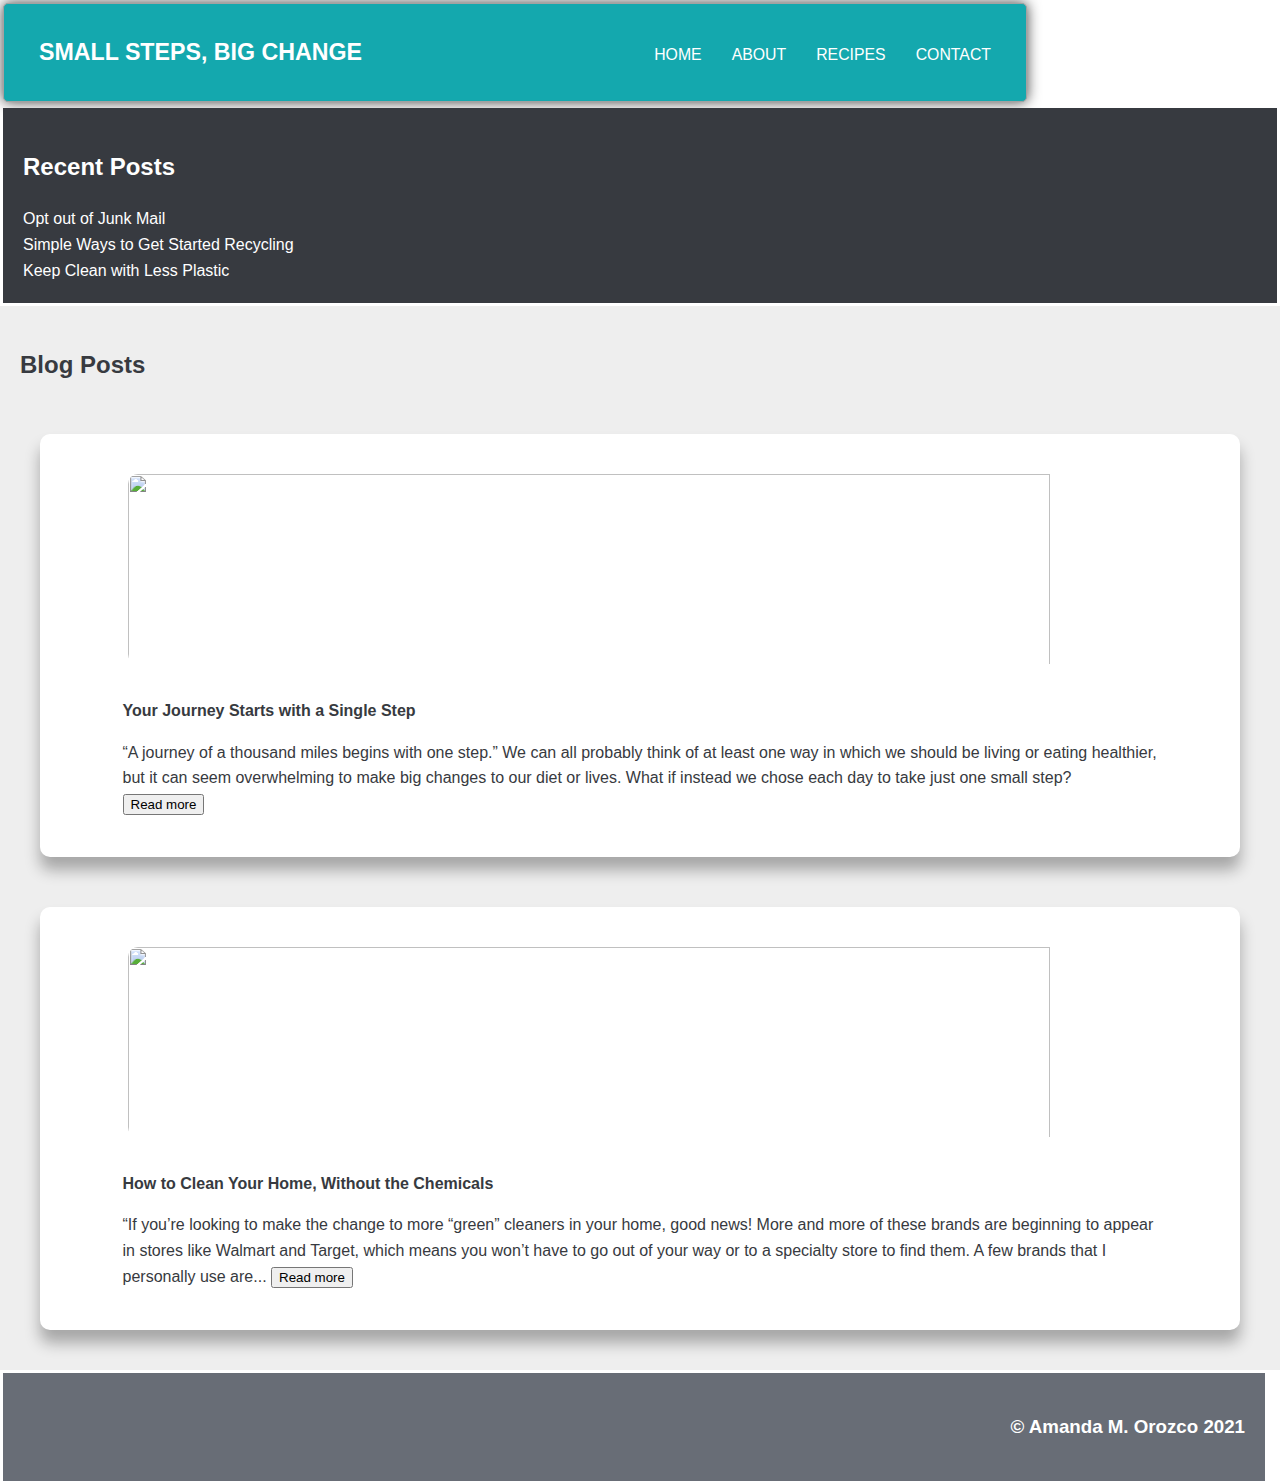
==== index.html @ eb7f387c "Initial commit" ====
<!DOCTYPE html>
<html>
<head>
  <meta charset="utf-8" />
  <title>Small Steps, Big Change</title>
  <meta name="description" content="Example" />
  <link rel="preconnect" href="https://fonts.googleapis.com">
  <link rel="preconnect" href="https://fonts.gstatic.com" crossorigin>
  <link href="https://fonts.googleapis.com/css2?family=Open+Sans:wght@300&display=swap" rel="stylesheet">
  <link href="style.css" rel="stylesheet" />
</head>
<body>
  <div class= "container">
    <div class="button"></div>
    <div class="header">
<!--       <h1>Small Steps, Big Change</h1> -->
      <h1 class="logo"><a href="#">Small Steps, Big Change</a></h1>
      <ul class="main-nav">
          <li><a href="#">Home</a></li>
          <li><a href="#">About</a></li>
          <li><a href="#">Recipes</a></li>
          <li><a href="https://docs.google.com/forms/d/e/1FAIpQLSd3xajaAPLO5ScTUN7aZpJiikQOSHIYeUILpxRYjlCHyStw1g/viewform">Contact</a></li>
      </ul>
    </div>
    <div class="sidebar">
      <h2>Recent Posts</h2>
      <ul>
        <li>Opt out of Junk Mail</li>
        <li>Simple Ways to Get Started Recycling</li>
        <li>Keep Clean with Less Plastic</li>
    </div>
    <div class="content">
      <h2>Blog Posts</h2>
      <div class="card">
        <div class="post">
          <img class="post-image" src="https://images.pexels.com/photos/631986/pexels-photo-631986.jpeg?auto=compress&cs=tinysrgb&dpr=2&h=750&w=1260"/>
          <div class="post-content">
            <p class="post-header">
              <a href="#">Your Journey Starts with a Single Step</a>
            </p>
            <p class="post-text">“A journey of a thousand miles begins with one step.” We can all probably think of at least one way in which we should be living or eating healthier, but it can seem overwhelming to make big changes to our diet or lives. What if instead we chose each day to take just one small step? <button>Read more</button>
            </p>
          </div>
        </div>
      </div>
      <div class="card">
        <div class="post">
          <img class="post-image" src="https://images.pexels.com/photos/545013/pexels-photo-545013.jpeg?auto=compress&cs=tinysrgb&dpr=2&h=750&w=1260"/>
          <div class="post-content">
            <p class="post-header">
              <a href="#">How to Clean Your Home, Without the Chemicals</a>
            </p>
            <p class="post-text">“If you’re looking to make the change to more “green” cleaners in your home, good news!  More and more of these brands are beginning to appear in stores like Walmart and Target, which means you won’t have to go out of your way or to a specialty store to find them.  A few brands that I personally use are... <button>Read more</button>
            </p>
          </div>
        </div>
      </div>
    </div>
    <div class="footer">
      <h3>© Amanda M. Orozco 2021</h3>
    </div>
  </div>
</body>
</html>
---- style.css ----
/* Import files */

@import "nav-bar.css";

@import "share-buttons.css";

@import "author-info.css";

* {
  box-sizing: border-box;
}

body {
  font-family: "Montserrat", sans-serif;
  line-height: 1.6;
  margin: 0;
  min-height: 100vh;
}

ul {
  margin: 0;
  padding: 0;
  list-style: none;
}

a {
  text-decoration: none;
  color: #373a40;
}

.logo {
  margin: 0;
  font-size: 1.45em;
}

/* Layout and Styling */

.container {
  display: grid;
  grid-template-rows: repeat(4);
  grid-template-columns: 1fr;
  grid-template-areas:
    "hd"
    "sd"
    "main"
    "ft";
}

.header {
  grid-area: hd;
  background: #14a8ae;
  color: #ffffff;
  margin: 3px;
  padding: 20px;
}

.sidebar {
  display: grid;
  grid-area: sd;
  background: #373a40;
  color: #ffffff;
  margin: 3px;
  padding: 20px;
}

.content {
  display: grid;
  grid-area: main;
  background: #eeeeee;
  color: #373a40;
  padding: 20px;
}

.footer {
  grid-area: ft;
  background: #686d76;
  color: #ffffff;
  margin: 3px;
  padding: 20px;
  text-align: right;
  margin-right: 15px;
}

.navigation {
  height: 100px;
}

.title {
  position: absolute;
  padding-left: 20px;
  text-transform: uppercase;
  font-size: 1.4em;
}

/* Blog post card */

.card {
  border-radius: 10px;
  margin-left: 20px;
  margin-right: 20px;
  margin-top: 30px;
  margin-bottom: 20px;
  background: rgb(255, 255, 255);
  box-shadow: 0 13px 15px rgba(0, 0, 0, 0.3);
}

.post-image {
  margin-top: 10px;
  padding: 5px;
  width: 90%;
  height: 200px;
  border-radius: 15px;
  text-align: left;
  margin-left: 5%;
  object-fit: cover;
}

.post-text {
  text-align: left;
  margin-left: 5%;
  margin-right: 5%;
}

.post-header {
  text-align: left;
  margin-left: 5%;
  margin-right: 5%;
  font-weight: bold;
}
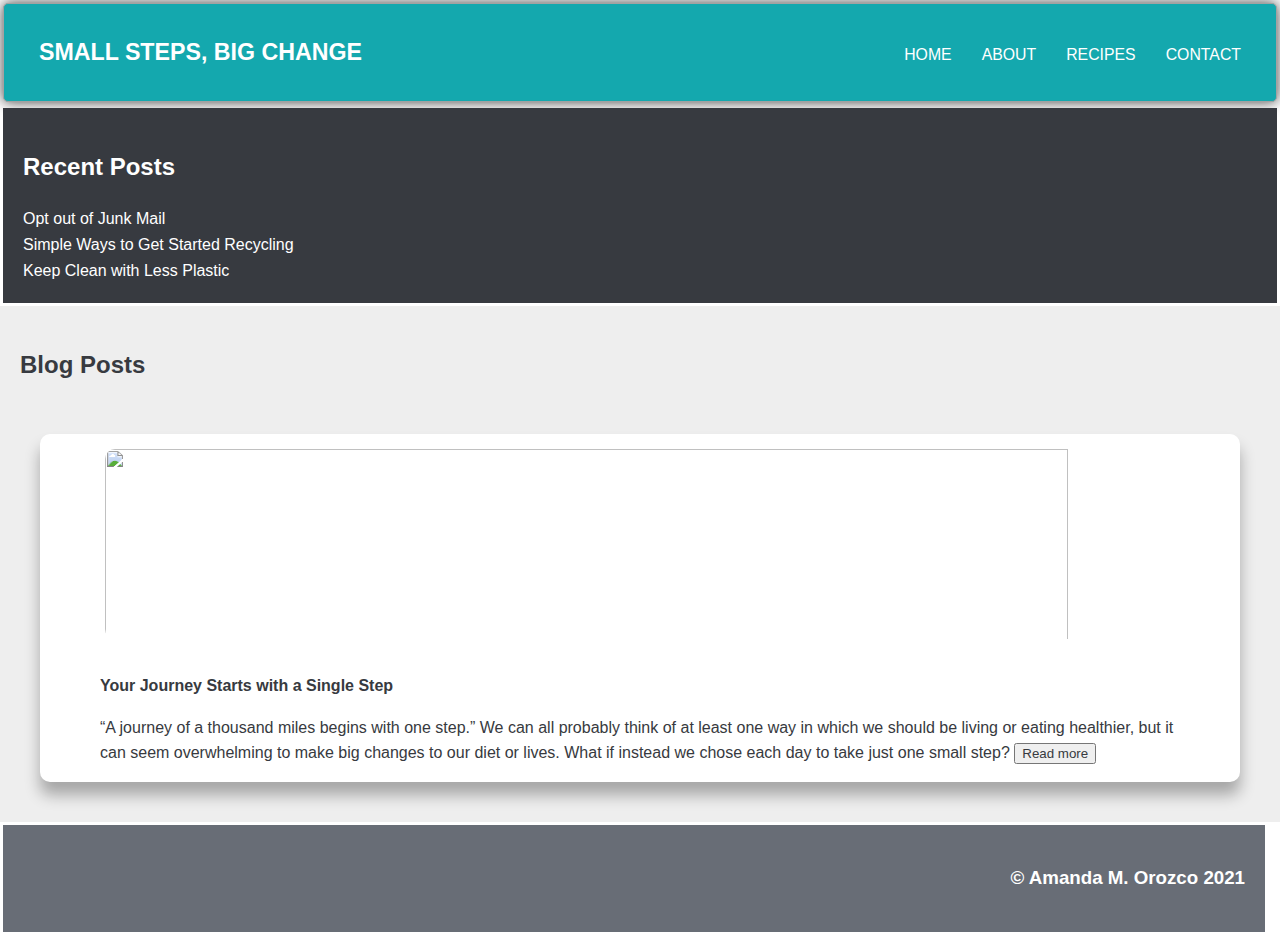
==== commit c9461f5e: "Udacity review fixes" ====
--- a/index.html
+++ b/index.html
@@ -7,7 +7,7 @@
   <link rel="preconnect" href="https://fonts.googleapis.com">
   <link rel="preconnect" href="https://fonts.gstatic.com" crossorigin>
   <link href="https://fonts.googleapis.com/css2?family=Open+Sans:wght@300&display=swap" rel="stylesheet">
-  <link href="style.css" rel="stylesheet" />
+  <link href="css/style.css" rel="stylesheet" />
 </head>
 <body>
   <div class= "container">
@@ -16,7 +16,7 @@
 <!--       <h1>Small Steps, Big Change</h1> -->
       <h1 class="logo"><a href="#">Small Steps, Big Change</a></h1>
       <ul class="main-nav">
-          <li><a href="#">Home</a></li>
+          <li><a href="index.html">Home</a></li>
           <li><a href="#">About</a></li>
           <li><a href="#">Recipes</a></li>
           <li><a href="https://docs.google.com/forms/d/e/1FAIpQLSd3xajaAPLO5ScTUN7aZpJiikQOSHIYeUILpxRYjlCHyStw1g/viewform">Contact</a></li>
@@ -36,21 +36,11 @@
           <img class="post-image" src="https://images.pexels.com/photos/631986/pexels-photo-631986.jpeg?auto=compress&cs=tinysrgb&dpr=2&h=750&w=1260"/>
           <div class="post-content">
             <p class="post-header">
-              <a href="#">Your Journey Starts with a Single Step</a>
+              <a href="blog-post.html">Your Journey Starts with a Single Step</a>
             </p>
-            <p class="post-text">“A journey of a thousand miles begins with one step.” We can all probably think of at least one way in which we should be living or eating healthier, but it can seem overwhelming to make big changes to our diet or lives. What if instead we chose each day to take just one small step? <button>Read more</button>
-            </p>
-          </div>
-        </div>
-      </div>
-      <div class="card">
-        <div class="post">
-          <img class="post-image" src="https://images.pexels.com/photos/545013/pexels-photo-545013.jpeg?auto=compress&cs=tinysrgb&dpr=2&h=750&w=1260"/>
-          <div class="post-content">
-            <p class="post-header">
-              <a href="#">How to Clean Your Home, Without the Chemicals</a>
-            </p>
-            <p class="post-text">“If you’re looking to make the change to more “green” cleaners in your home, good news!  More and more of these brands are beginning to appear in stores like Walmart and Target, which means you won’t have to go out of your way or to a specialty store to find them.  A few brands that I personally use are... <button>Read more</button>
+            <p class="post-text">
+              “A journey of a thousand miles begins with one step.” We can all probably think of at least one way in which we should be living or eating healthier, but it can seem overwhelming to make big changes to our diet or lives. What if instead we chose each day to take just one small step? 
+              <button><a href="blog-post.html">Read more</a></button>
             </p>
           </div>
         </div>
--- a/css/style.css
+++ b/css/style.css
@@ -0,0 +1,137 @@
+/* Import files */
+
+@import "nav-bar.css";
+
+@import "share-buttons.css";
+
+@import "author-info.css";
+
+* {
+  box-sizing: border-box;
+}
+
+body {
+  font-family: "Montserrat", sans-serif;
+  line-height: 1.6;
+  margin: 0;
+  min-height: 100vh;
+}
+
+ul {
+  margin: 0;
+  padding: 0;
+  list-style: none;
+}
+
+a {
+  text-decoration: none;
+  color: #373a40;
+}
+
+.logo {
+  margin: 0;
+  font-size: 1.45em;
+}
+
+/* Layout and Styling */
+
+.container {
+  display: grid;
+  grid-template-rows: repeat(4);
+  grid-template-columns: 1fr;
+  grid-template-areas:
+    "hd"
+    "sd"
+    "main"
+    "ft";
+}
+
+.header {
+  grid-area: hd;
+  background: #14a8ae;
+  color: #ffffff;
+  margin: 3px;
+  padding: 20px;
+}
+
+.sidebar {
+  display: grid;
+  grid-area: sd;
+  background: #373a40;
+  color: #ffffff;
+  margin: 3px;
+  padding: 20px;
+}
+
+.content {
+  display: grid;
+  grid-area: main;
+  background: #eeeeee;
+  color: #373a40;
+  padding: 20px;
+}
+
+.footer {
+  grid-area: ft;
+  background: #686d76;
+  color: #ffffff;
+  margin: 3px;
+  padding: 20px;
+  text-align: right;
+  margin-right: 15px;
+}
+
+.navigation {
+  height: 100px;
+}
+
+.title {
+  position: absolute;
+  padding-left: 20px;
+  text-transform: uppercase;
+  font-size: 1.4em;
+}
+
+.image-caption {
+  text-align: center;
+}
+
+/* Blog post card 
+
+Ref: https://codepen.io/yessglory17/pen/RwRJLQW
+
+*/
+
+.card {
+  border-radius: 10px;
+  margin-left: 20px;
+  margin-right: 20px;
+  margin-top: 30px;
+  margin-bottom: 20px;
+  background: rgb(255, 255, 255);
+  box-shadow: 0 13px 15px rgba(0, 0, 0, 0.3);
+}
+
+.post-image {
+  margin-top: 10px;
+  padding: 5px;
+  width: 90%;
+  height: 200px;
+  border-radius: 15px;
+  text-align: left;
+  margin-left: 5%;
+  object-fit: cover;
+}
+
+.post-text {
+  text-align: left;
+  margin-left: 5%;
+  margin-right: 5%;
+}
+
+.post-header {
+  text-align: left;
+  margin-left: 5%;
+  margin-right: 5%;
+  font-weight: bold;
+}
